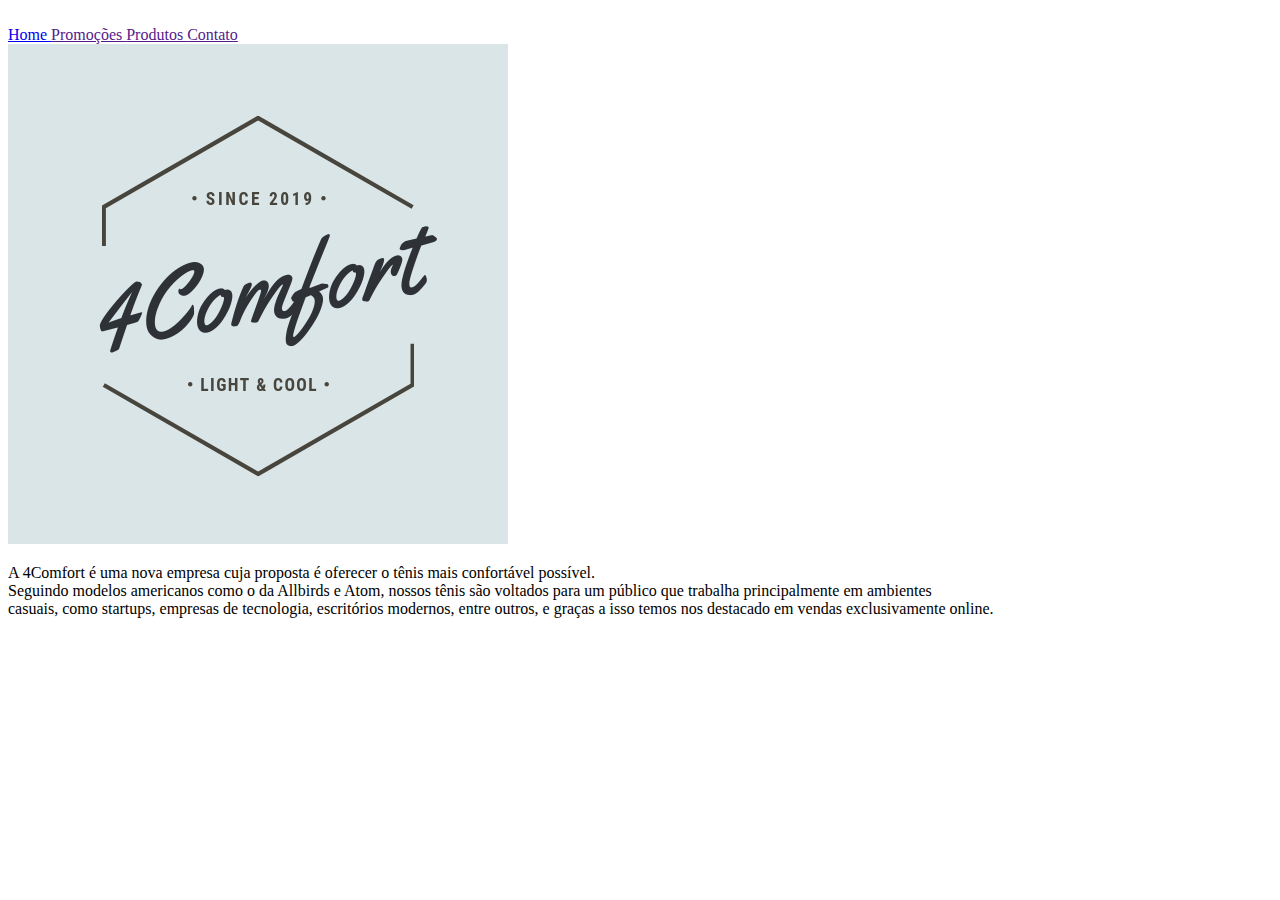
==== quemSomos.html @ 28516744 "Subindo página Quem Somos e Imgs" ====
<!DOCTYPE html>
<html lang="en">

<head>
    <meta charset="UTF-8">
    <meta http-equiv="X-UA-Compatible" content="IE=edge">
    <meta name="viewport" content="width=device-width, initial-scale=1.0">
    <title>Document</title>
</head>

<body>
    <!-- CABEÇALHO - LOGO E MENU -->
    <div class="header">
        <header>
            <div class="logo">
                <img src="" alt="">
            </div>
            <div class="menu">
                <a href="index.html" class="icone-menu"> Home </a>
                <a href="" class="icone-menu"> Promoções </a>
                <a href="" class="icone-menu"> Produtos </a>
                <a href="" class="icone-menu"> Contato </a>
            </div>
        </header>
    </div>

    <!-- LOGO E QUEM SOMOS -->
    <div class="logo-quem-somos">
        <img src="/imgs/Logo-4comfort.png" alt="Logo 4Comfort">
    </div>
    <div class="quem-somos">
        <main>
            <p> A 4Comfort é uma nova empresa cuja proposta é oferecer o tênis mais confortável possível. <br>
                Seguindo modelos americanos como o da Allbirds e Atom, nossos tênis são voltados para um público que
                trabalha principalmente em ambientes <br> casuais, como startups, empresas de tecnologia, escritórios
                modernos, entre outros, e graças a isso temos nos destacado em vendas exclusivamente online.</p>
        </main>
    </div>

    <!-- RODAPÉ -->
    <div class="rodape">
        <footer>

        </footer>
    </div>

</body>

</html>
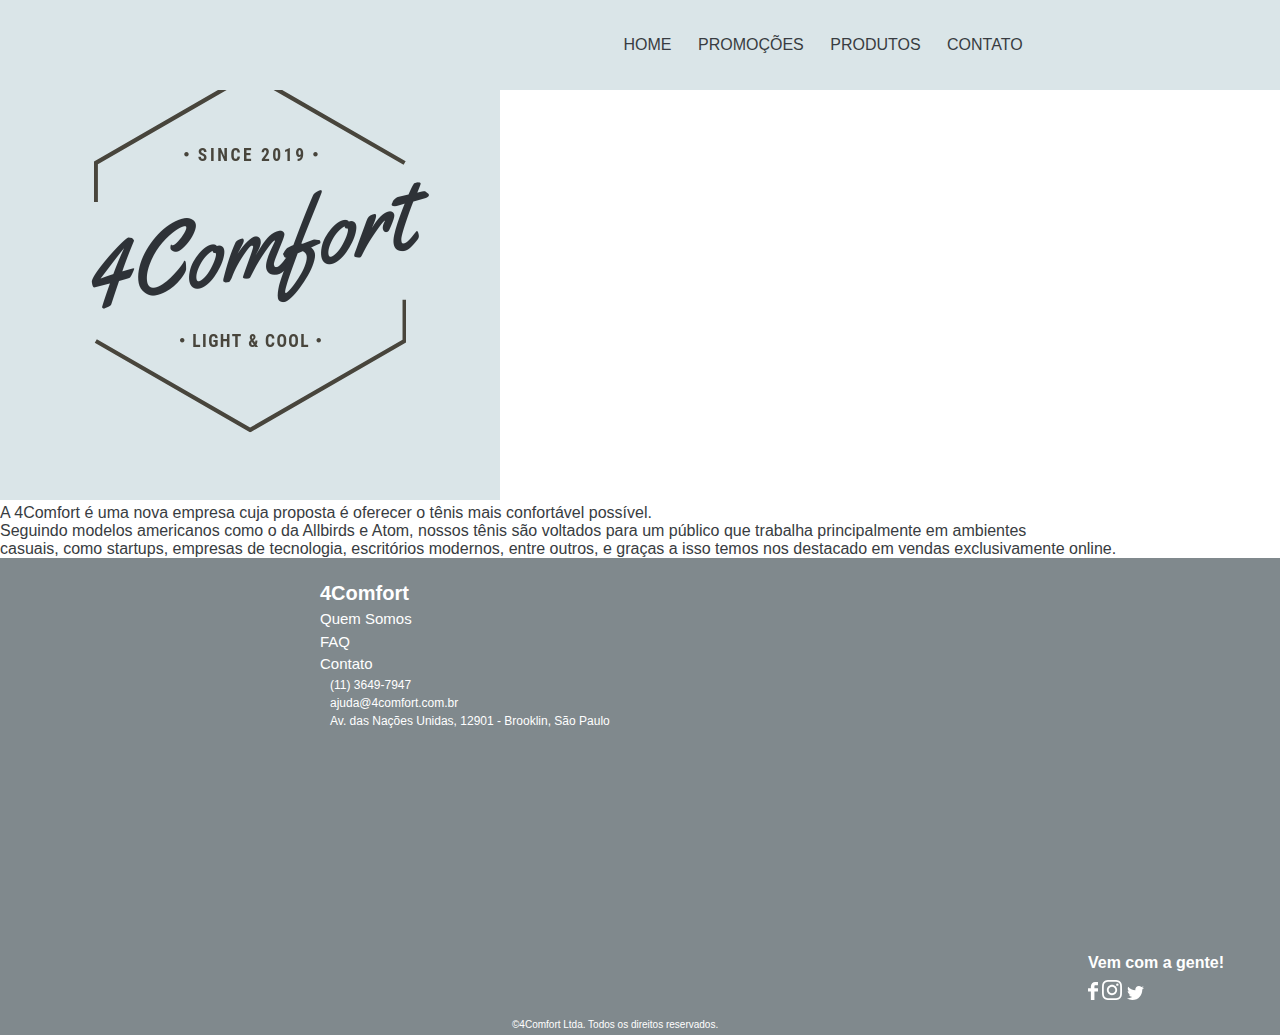
==== commit 5cdca6b0: "Rodapé v1. Falta responsividade para mobile" ====
--- a/quemSomos.html
+++ b/quemSomos.html
@@ -5,6 +5,7 @@
     <meta charset="UTF-8">
     <meta http-equiv="X-UA-Compatible" content="IE=edge">
     <meta name="viewport" content="width=device-width, initial-scale=1.0">
+    <link rel="stylesheet" href="style.css">
     <title>Document</title>
 </head>
 
@@ -26,7 +27,7 @@
 
     <!-- LOGO E QUEM SOMOS -->
     <div class="logo-quem-somos">
-        <img src="/imgs/Logo-4comfort.png" alt="Logo 4Comfort">
+        <img src="/img/4comfort.png" alt="Logo 4Comfort">
     </div>
     <div class="quem-somos">
         <main>
@@ -40,9 +41,42 @@
     <!-- RODAPÉ -->
     <div class="rodape">
         <footer>
-
+          <div class="lista-links">
+            <ul>
+              <li>
+                <h5 id="titulo-rodape">4Comfort</h5>
+              </li>
+              <li> Quem Somos </li>
+              <li> FAQ </li>
+              <li> Contato </li>
+              <ul class="dados-contato">
+                <li>(11) 3649-7947</li>
+                <li>ajuda@4comfort.com.br</li>
+                <li>Av. das Nações Unidas, 12901 - Brooklin, São Paulo</li>
+              </ul>
+            </ul>
+          </div>
+          <div class="redes-sociais">
+            <ul>
+              <h4> Vem com a gente! </h4>
+              <li><img src="img/social-facebook.svg" alt="Facebook"></li>
+              <li><img src="img/social-instagram.svg" alt="Instagram"></li>
+              <li><img src="img/social-twitter.svg" alt="Twitter"></li>
+            </ul>
+          </div>
+          <div class="direitos-reservados">
+            <p> ©4Comfort Ltda. Todos os direitos reservados. </p>
+          </div>
+          <div class="mapouter">
+            <div class="gmap_canvas"><iframe width="200" height="200" id="gmap_canvas"
+                src="https://maps.google.com/maps?q=Av.%20das%20Na%C3%A7%C3%B5es%20Unidas,%2012901&t=&z=15&ie=UTF8&iwloc=&output=embed"
+                frameborder="0" scrolling="no" marginheight="0" marginwidth="0"></iframe><a
+                href="https://www.embedgooglemap.net/blog/divi-discount-code-elegant-themes-coupon/"></a><br>
+              <a href="https://www.embedgooglemap.net"></a>
+            </div>
+          </div>
         </footer>
-    </div>
+      </div>
 
 </body>
 
--- a/style.css
+++ b/style.css
@@ -0,0 +1,301 @@
+* {
+    box-sizing: border-box;
+    margin: 0px;
+    padding: 0px;
+}
+
+body {
+    font-family: 'Urbanist', sans-serif;
+    font-size: 16px;
+    font-weight: 400;
+    width: 100%;
+    color: #383c41;
+}
+
+/* Menu */
+
+header {
+    display: flex;
+    flex-direction: row;
+    justify-content: space-around;
+    align-items: center;
+    height: 10vh;
+    width: 100vw;
+    background-color: #dae5e8;
+    position: fixed;
+    text-transform: uppercase;
+}
+
+header .logo {
+    display: flex;
+    align-items: center;
+}
+
+header .logo img {
+    height: 10vh;
+    width: auto;
+}
+
+.right-menu {
+    display: flex;
+    justify-content: space-around;
+    align-items: center;
+    width: 100px;
+}
+
+header .shopping-cart--icon img, header .login--icon img {
+    height: 5vh;
+    width: auto;
+}
+
+header .menu {
+    width: 450px;
+    display:inline-block;
+}
+
+header .menu a {
+    display: inline-flex;
+    justify-content: center;
+    margin-right: 20px;
+}
+
+header .menu a, .segundo-menu a {
+    text-decoration: none;
+    color: #383c41;
+    border: 1px solid transparent;
+}
+
+header .menu a:hover {
+    border-bottom: 1px solid #383c41;
+}
+
+.menu-bar--mobile {
+    display: none;
+}
+
+.menu-mobile {
+    display: none;
+}
+
+/* Banner */
+
+.banner-1 {
+    background-image:url("https://cdn.allbirds.com/image/upload/f_auto,q_auto/v1/production/heroSlide/en-US/images/6BvIFb9WICgjIkH8mLV9U1/2");
+    height: 100vh;
+    max-width: 100vw;
+    background-position:center;
+    background-repeat: no-repeat;
+    background-size: cover;
+    display: flex;
+    flex-direction: column;
+    justify-content: center;
+    align-items: center;
+}
+
+
+.banner .bota-compre-agora {
+    display:flex;
+    align-items: center;
+    justify-content: center;
+    background-color: #dae5e8;
+    height: 40px;
+    width: 200px;
+    font-size: 16px;
+    text-decoration: none;
+    color: #383c41;
+    border: 1px solid transparent;
+    border-radius: 8px;
+}
+
+.banner h2 {
+    font-family: 'Yellowtail', cursive;
+    color: #dae5e8;
+    font-size: 50px;
+    font-weight:400;
+    margin-bottom: 120px;
+    margin-top: 150px;
+    text-transform: none;
+}
+
+.banner .bota-compre-agora:hover {
+    background-color: #383c41;
+    color: #dae5e8;
+}
+
+/* categorias */
+
+.segundo-menu {
+    background-color: #dae5e8;
+    height: 40px;
+    display: flex;
+    justify-content: center;
+    align-items: center;
+}
+
+.segundo-menu a {
+    display: flex;
+    align-items: center;
+    justify-content: center;
+    height: 100%;
+    width: 150px;
+    margin-right: 50px;
+    border: 1px solid #383c41;
+    border-radius: 20px;
+}
+
+/* RESPONSIVIDADE */
+
+@media (min-width:0px) and (max-width: 490px) {
+    body {
+        font-size: 14px;
+    }
+
+    .banner h2 {
+        font-size: 38px;
+    }
+
+    header {
+        justify-content: space-around;
+    }
+    
+    header .logo {
+        display: flex;
+        align-items: center;
+        margin-left: 90px;
+    }
+    
+    header .logo img {
+        height: 10vh;
+        width: auto;
+    }
+
+    header .menu {
+        display: none;
+    }
+
+    header .shopping-cart--icon img, header .login--icon img {
+        height: 4.5vh;
+        width: auto;
+    }
+
+    header .right-menu {
+        margin-left: 50px;
+    }
+
+    .menu-bar--mobile  {
+        display: block;
+        height: 4.5vh;
+        width: auto;
+    }
+
+    .menu-bar--mobile img {
+        display: block;
+        height: 100%;
+        width: auto;
+        margin-left: 10px;
+    }
+
+    .menu-mobile {
+        display: none;
+        position: absolute;
+        z-index: 99999;
+        left: 0;
+        top: 0;
+        flex-direction: column;
+        height: 100vh;
+        background-color: #000000b9;
+        width: 60vw;        
+    }
+
+    .menu-mobile a {
+        border-bottom: 1px solid #dae5e8;
+    }
+
+    .menu-mobile a span {
+        display: inline-block;
+        margin-left: 10px;
+        margin-top: 25px;
+        text-decoration: none;
+        color: #dae5e8;
+        font-size: 16px;
+        margin-bottom: 2px;
+    }
+
+    .segundo-menu {
+        padding-left: 40px
+    }
+    
+    .segundo-menu a {
+        width: 120px;
+        font-size: 12px;
+        
+    }
+}
+
+/* RODAPÉ */
+
+footer {
+    background-color: #80898d;
+    position: relative;
+    height: 53vh;
+    color: white;
+}
+
+.lista-links {
+    font-size: 15px;
+    position: inherit;
+    top: 20px;
+    left: 25%;
+    line-height: 1.5;
+    display: inline-block;
+}
+
+.dados-contato {
+    margin-left: 10px;
+    font-size: 12px;
+}
+
+.redes-sociais {
+    display: inline-block;
+    line-height: 2;
+    position: absolute;
+    bottom: 5%;
+    left: 85%;
+}
+
+div.redes-sociais li {
+    display: inline;
+}
+
+.direitos-reservados {
+    font-size: 10px;
+    display: block;
+    position: absolute;
+    bottom: 5px;
+    left: 40%;
+}
+
+#titulo-rodape {
+    font-size: 20px;
+}
+
+li {
+    list-style: none;
+}
+
+.mapouter {
+    position: absolute;
+    text-align: right;
+    height: 200px;
+    width: 200px;
+    left: 6%;
+    bottom: 2%;
+}
+
+.gmap_canvas {
+    overflow: hidden;
+    background: none !important;
+    height: 200px;
+    width: 200px;
+}
+
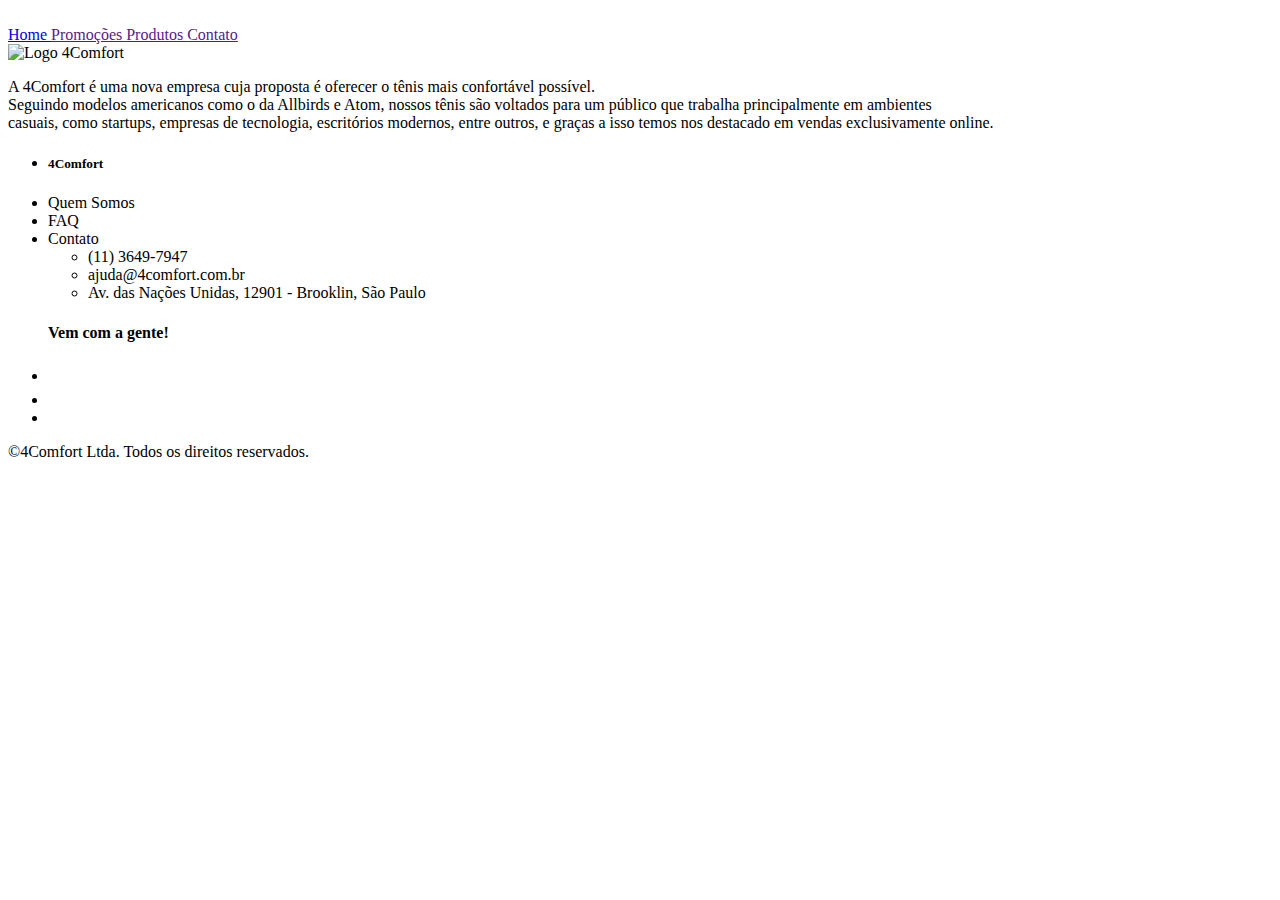
==== commit 6283d037: "Subindo index com footer. Faltam ajustes" ====
--- a/quemSomos.html
+++ b/quemSomos.html
@@ -5,7 +5,6 @@
     <meta charset="UTF-8">
     <meta http-equiv="X-UA-Compatible" content="IE=edge">
     <meta name="viewport" content="width=device-width, initial-scale=1.0">
-    <link rel="stylesheet" href="style.css">
     <title>Document</title>
 </head>
 
@@ -27,7 +26,7 @@
 
     <!-- LOGO E QUEM SOMOS -->
     <div class="logo-quem-somos">
-        <img src="/img/4comfort.png" alt="Logo 4Comfort">
+        <img src="/imgs/Logo-4comfort.png" alt="Logo 4Comfort">
     </div>
     <div class="quem-somos">
         <main>
@@ -41,42 +40,42 @@
     <!-- RODAPÉ -->
     <div class="rodape">
         <footer>
-          <div class="lista-links">
-            <ul>
-              <li>
-                <h5 id="titulo-rodape">4Comfort</h5>
-              </li>
-              <li> Quem Somos </li>
-              <li> FAQ </li>
-              <li> Contato </li>
-              <ul class="dados-contato">
-                <li>(11) 3649-7947</li>
-                <li>ajuda@4comfort.com.br</li>
-                <li>Av. das Nações Unidas, 12901 - Brooklin, São Paulo</li>
-              </ul>
-            </ul>
-          </div>
-          <div class="redes-sociais">
-            <ul>
-              <h4> Vem com a gente! </h4>
-              <li><img src="img/social-facebook.svg" alt="Facebook"></li>
-              <li><img src="img/social-instagram.svg" alt="Instagram"></li>
-              <li><img src="img/social-twitter.svg" alt="Twitter"></li>
-            </ul>
-          </div>
-          <div class="direitos-reservados">
-            <p> ©4Comfort Ltda. Todos os direitos reservados. </p>
-          </div>
-          <div class="mapouter">
-            <div class="gmap_canvas"><iframe width="200" height="200" id="gmap_canvas"
-                src="https://maps.google.com/maps?q=Av.%20das%20Na%C3%A7%C3%B5es%20Unidas,%2012901&t=&z=15&ie=UTF8&iwloc=&output=embed"
-                frameborder="0" scrolling="no" marginheight="0" marginwidth="0"></iframe><a
-                href="https://www.embedgooglemap.net/blog/divi-discount-code-elegant-themes-coupon/"></a><br>
-              <a href="https://www.embedgooglemap.net"></a>
+            <div class="lista-links">
+                <ul>
+                    <li>
+                        <h5 id="titulo-rodape">4Comfort</h5>
+                    </li>
+                    <li> Quem Somos </li>
+                    <li> FAQ </li>
+                    <li> Contato </li>
+                    <ul class="dados-contato">
+                        <li>(11) 3649-7947</li>
+                        <li>ajuda@4comfort.com.br</li>
+                        <li>Av. das Nações Unidas, 12901 - Brooklin, São Paulo</li>
+                    </ul>
+                </ul>
             </div>
-          </div>
+            <div class="redes-sociais">
+                <ul>
+                    <h4> Vem com a gente! </h4>
+                    <li><img src="img/social-facebook.svg" alt="Facebook"></li>
+                    <li><img src="img/social-instagram.svg" alt="Instagram"></li>
+                    <li><img src="img/social-twitter.svg" alt="Twitter"></li>
+                </ul>
+            </div>
+            <div class="direitos-reservados">
+                <p> ©4Comfort Ltda. Todos os direitos reservados. </p>
+            </div>
+            <div class="mapouter">
+                <div class="gmap_canvas"><iframe width="200" height="200" id="gmap_canvas"
+                        src="https://maps.google.com/maps?q=Av.%20das%20Na%C3%A7%C3%B5es%20Unidas,%2012901&t=&z=15&ie=UTF8&iwloc=&output=embed"
+                        frameborder="0" scrolling="no" marginheight="0" marginwidth="0"></iframe><a
+                        href="https://www.embedgooglemap.net/blog/divi-discount-code-elegant-themes-coupon/"></a><br>
+                    <a href="https://www.embedgooglemap.net"></a>
+                </div>
+            </div>
         </footer>
-      </div>
+    </div>
 
 </body>
 
